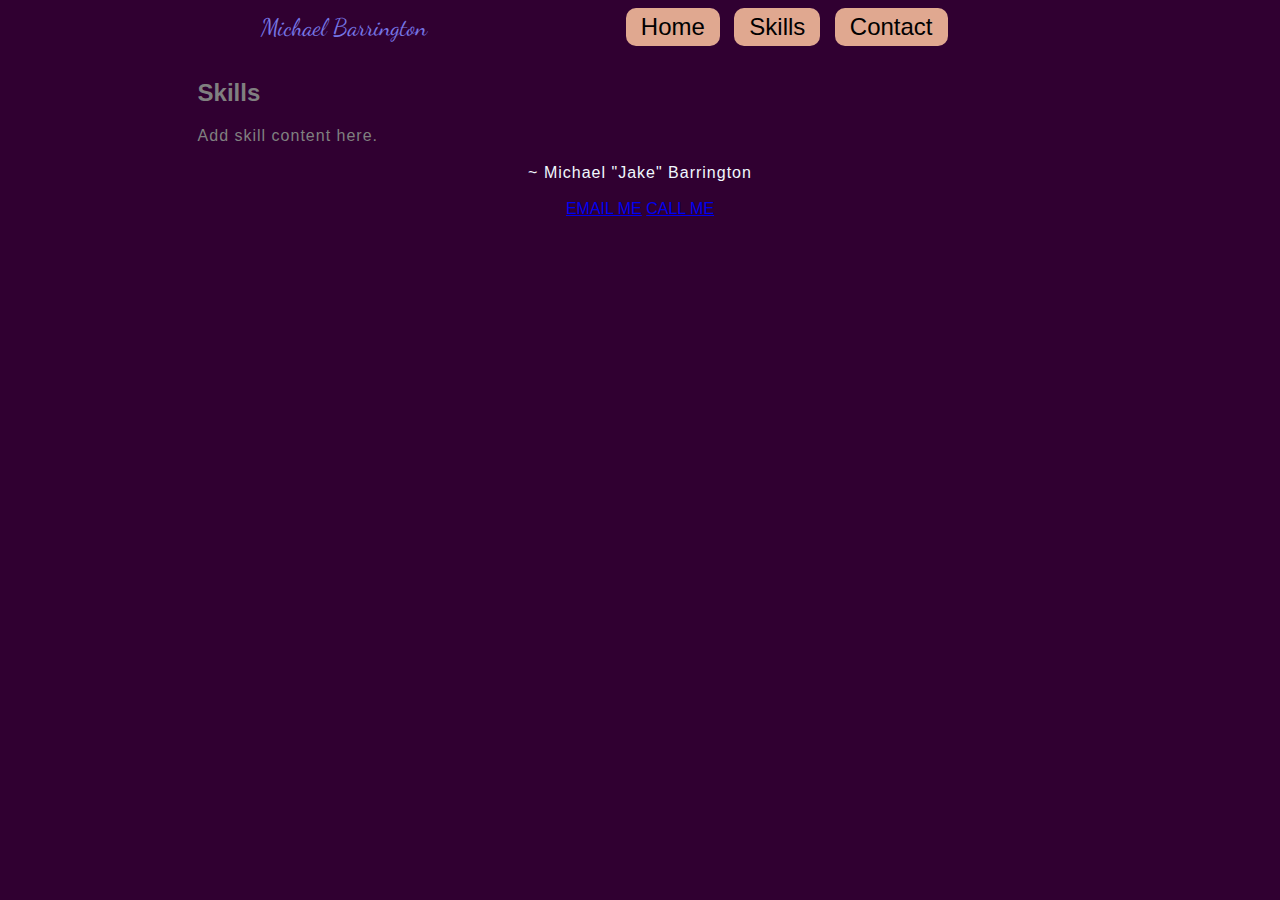
==== skills.html @ eede908f "uploading initial draft of resume website" ====
<!DOCTYPE html>
<html lang="en">
<head>
    <meta charset="UTF-8">
    <meta name="viewport" content="width=device-width, initial-scale=1.0">
    <title>Michael Barrington's Skills</title>
    <link rel="stylesheet" href="/style/style.css">
</head>
<body>
        <span id="name">Michael Barrington</span>
        <nav>
            <a href="/index.html"><button>Home</button></a>
            <a href="/skills.html"><button>Skills</button></a>
            <a href="/contact.html"><button>Contact</button></a>
        </nav>


    <main>
        <h2>Skills</h2>
        <p>
            Add skill content here.
        </p>
    </main>

    <footer>
        <p>~ Michael "Jake" Barrington</p>
        <a href="mailto:mjbarring@icloud.com">EMAIL ME</a>
        <a href="tel:+18023738127">CALL ME</a>
    </footer>
</body>
</html>
---- style/style.css ----
@import url('https://fonts.googleapis.com/css2?family=Dancing+Script:wght@600&display=swap');

body {
    font-family: 'Gill Sans', 'Gill Sans MT', Calibri, 'Trebuchet MS', sans-serif;
    background-color: #300031;
}

main {
    color: gray;
    clear: both;
    width: 70%;
    margin: auto;
}

button {
    background-color: #E0A890;
    font-size: x-large;
    border: none;
    padding: 5px 15px;
    border-radius: 10px;
    cursor: pointer;
    transition: opacity 0.25s;
    margin-left: 5px;
    margin-right: 5px;
}

button:hover {
    opacity: 0.7;
}

nav {
    display: inline-block;
    margin-left: 15%;
    margin-bottom: 1%;
}

footer {
    color: aliceblue;
    margin: auto;
    text-align: center;
}

#name {
    color: rgb(118, 118, 229);
    font-size: x-large;
    font-family: 'Dancing Script', cursive;
    margin-left: 20%;
    margin-bottom: 1%;
}

/* Makes text easier on eyes */
p {
    line-height: 130%;
    letter-spacing: 1px;
}
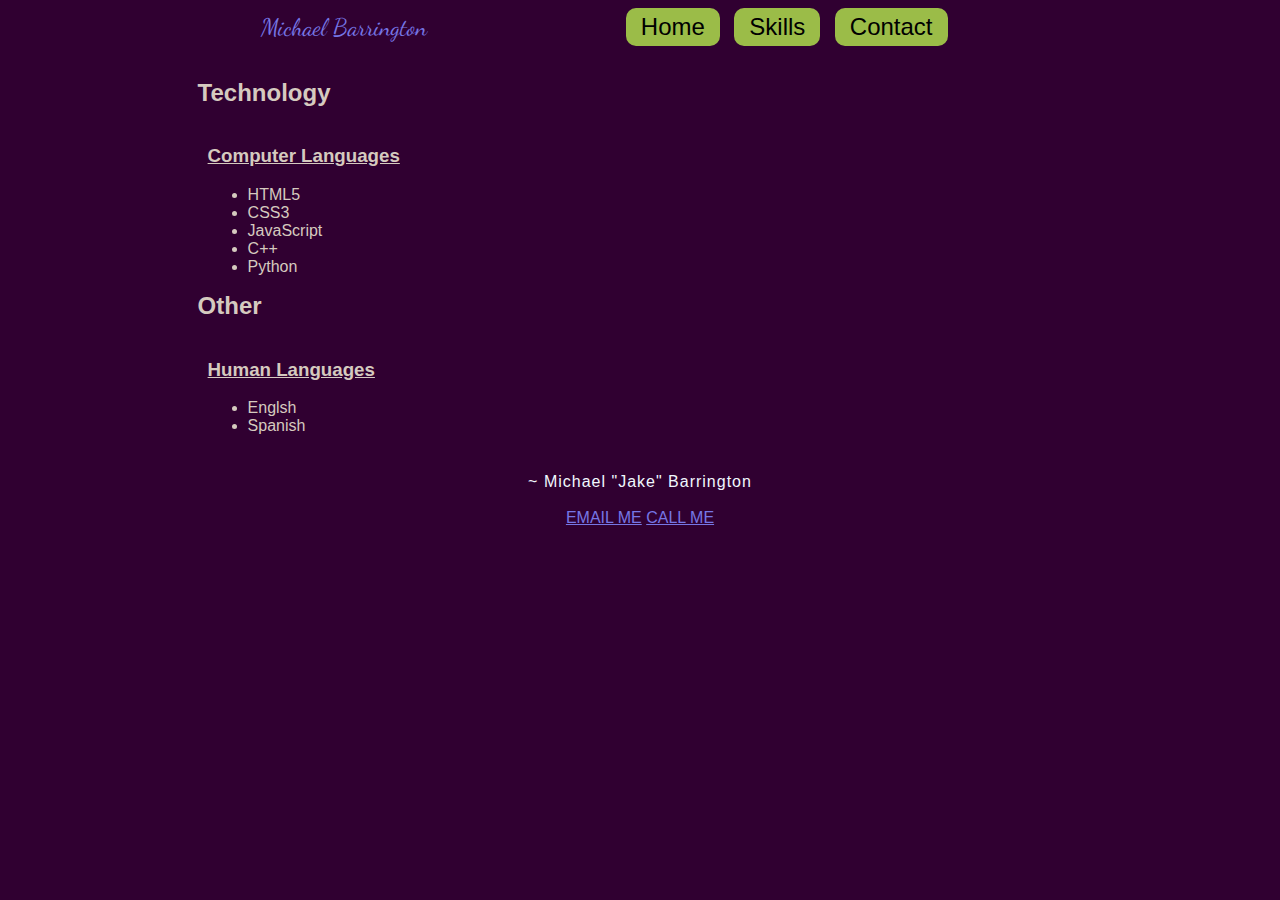
==== commit 2f1868c5: "added some skills" ====
--- a/skills.html
+++ b/skills.html
@@ -16,10 +16,25 @@
 
 
     <main>
-        <h2>Skills</h2>
-        <p>
-            Add skill content here.
-        </p>
+        <h2>Technology</h2>
+        <div class="skill-box">
+            <h3>Computer Languages</h3>
+            <ul>
+                <li>HTML5</li>
+                <li>CSS3</li>
+                <li>JavaScript</li>
+                <li>C++</li>
+                <li>Python</li>
+            </ul>
+        </div>
+        <h2 style="clear: both;">Other</h2>
+        <div class="skill-box">
+            <h3>Human Languages</h3>
+            <ul>
+                <li>Englsh</li>
+                <li>Spanish</li>
+            </ul>
+        </div>
     </main>
 
     <footer>
--- a/style/style.css
+++ b/style/style.css
@@ -6,14 +6,14 @@
 }
 
 main {
-    color: gray;
+    color: rgb(213, 202, 191);
     clear: both;
     width: 70%;
     margin: auto;
 }
 
 button {
-    background-color: #E0A890;
+    background-color: rgb(155, 188, 72);
     font-size: x-large;
     border: none;
     padding: 5px 15px;
@@ -26,6 +26,7 @@
 
 button:hover {
     opacity: 0.7;
+    box-shadow: 5px 5px 3px rgba(155, 188, 72, 0.5);
 }
 
 nav {
@@ -38,6 +39,8 @@
     color: aliceblue;
     margin: auto;
     text-align: center;
+    padding-top: 5px;
+    clear: both;
 }
 
 #name {
@@ -52,4 +55,21 @@
 p {
     line-height: 130%;
     letter-spacing: 1px;
+}
+
+/* Containers for skill subcategories */
+.skill-box {
+    width: 250px;
+    float: left;
+    padding-left: 10px;
+    padding-right: 10px;
+}
+
+/* Styles skill titles */
+h3 {
+    text-decoration: underline;
+}
+
+a {
+    color: rgb(118, 118, 229);
 }